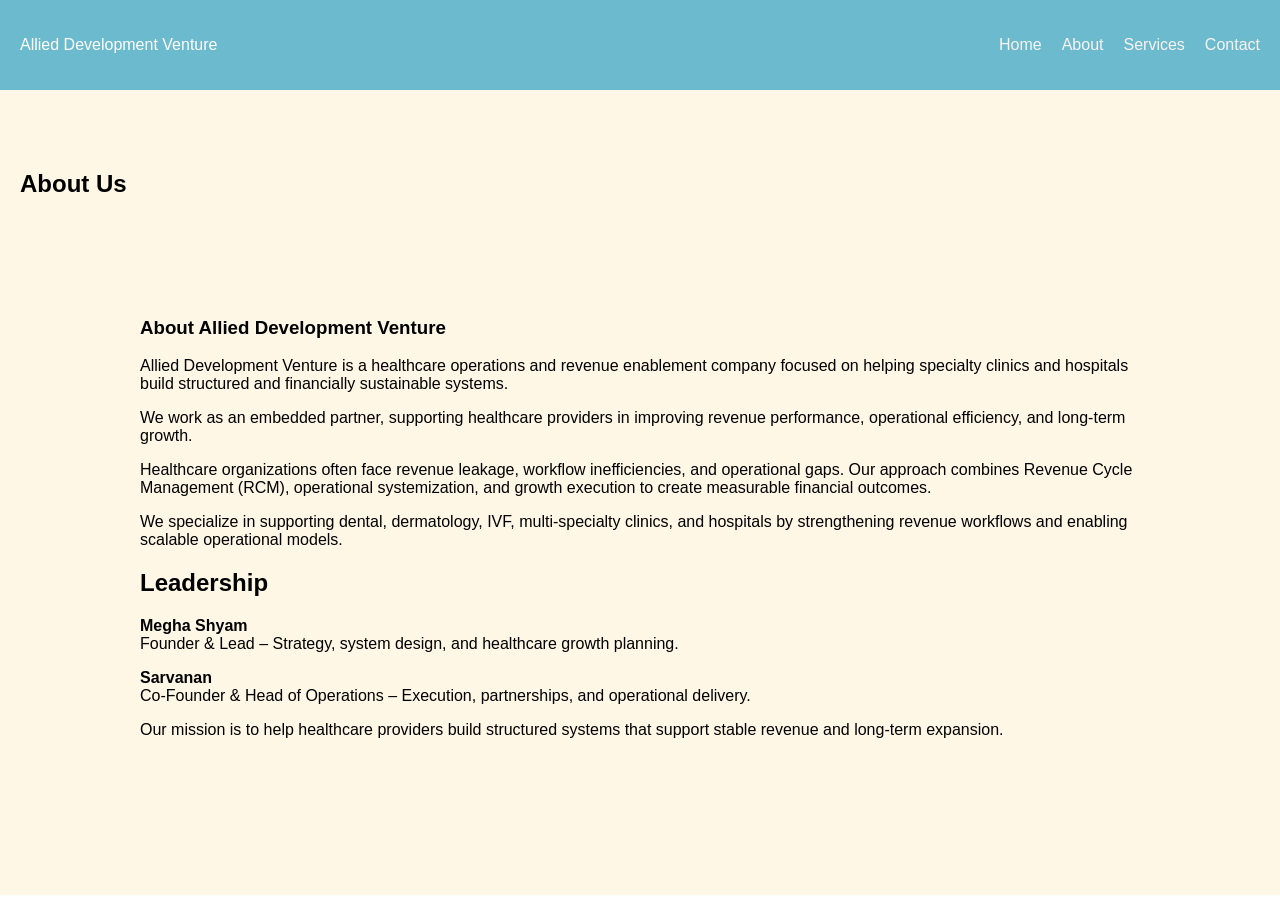
==== about.html @ 0af5934f "Add files via upload" ====
<!DOCTYPE html>
<html>
<head>

<title>Allied Development Venture | Healthcare Revenue & Growth Partner</title>

<link rel="stylesheet" href="style.css">

</head>

<body>

<header>
<nav class="navbar">

<div class="logo">
Allied Development Venture
</div>

<ul class="nav-links">

<li><a href="index.html">Home</a></li>
<li><a href="about.html">About</a></li>
<li><a href="services.html">Services</a></li>
<li><a href="contact.html">Contact</a></li>

</ul>

</nav>
</header>


<section class="section">

<h1>About Us</h1>

<p>

<section class="section">

<div class="container">

<h1>About Allied Development Venture</h1>

<p>
Allied Development Venture is a healthcare operations and revenue enablement company focused on helping specialty clinics and hospitals build structured and financially sustainable systems.
</p>

<p>
We work as an embedded partner, supporting healthcare providers in improving revenue performance, operational efficiency, and long-term growth.
</p>

<p>
Healthcare organizations often face revenue leakage, workflow inefficiencies, and operational gaps. Our approach combines Revenue Cycle Management (RCM), operational systemization, and growth execution to create measurable financial outcomes.
</p>

<p>
We specialize in supporting dental, dermatology, IVF, multi-specialty clinics, and hospitals by strengthening revenue workflows and enabling scalable operational models.
</p>

<h2>Leadership</h2>

<p>
<strong>Megha Shyam</strong><br>
Founder & Lead – Strategy, system design, and healthcare growth planning.
</p>

<p>
<strong>Sarvanan</strong><br>
Co-Founder & Head of Operations – Execution, partnerships, and operational delivery.
</p>

<p>
Our mission is to help healthcare providers build structured systems that support stable revenue and long-term expansion.
</p>

</div>

</section>
---- style.css ----
body{
font-family: Arial;
margin:0;
}

.navbar{
display:flex;
justify-content:space-between;
padding:20px;
background:#1591b0a0;
color:white;
}

.nav-links{
list-style:none;
display:flex;
gap:20px;
}

.nav-links a{
color:rgb(250, 243, 243);
text-decoration:none;
}

.hero{
padding:100px;
text-align:center;
background:#f1b056;
}

.section{
padding:60px;
}

.gray{
background:#ba327a;
}

.cards{
display:flex;
gap:20px;
flex-wrap:wrap;
}

.card{
background:rgb(44, 160, 118);
padding:20px;
flex:1;
border:1px solid #ddd;
}

.btn{
background:#7113be;
color:rgb(255, 254, 251);
padding:12px 20px;
text-decoration:none;
display:inline-block;
margin-top:10px;
}

footer{
background:#1591b0a0;
color:white;
padding:20px;
text-align:center;
}

form input, form textarea{
width:100%;
padding:10px;
margin:10px 0;
}

.about-section {

padding: 60px 20px;
background: linear-gradient(to right, #fff7e6, #ffe0b3);

}

.container {

max-width: 1000px;
margin: auto;

}

.about-section h1 {

color: #cc6600;
margin-bottom: 20px;

}

.about-section p {

font-size: 18px;
line-height: 1.6;

}

.about-list {

margin-top: 20px;

}

.about-list li {

margin-bottom: 10px;

}

.social-section {

text-align: center;
padding: 40px;
background: #fff;

}

.social-logo {

width: 40px;
margin: 10px;
cursor: pointer;

}

.company-logo {

height: 40px;
margin-right: 10px;
vertical-align: middle;

}

.logo {

display: flex;
align-items: center;
gap: 10px;

}

.container {
max-width: 1000px;
margin: auto;
padding: 20px;
}

.section {
padding: 60px 20px;
background: #fff7e6;
}

.company-logo {
height: 40px;
margin-right: 10px;
}

.contact-section {

background: #fff7e6;
padding: 60px 20px;

}

.contact-info {

margin: 30px 0;
font-size: 18px;

}

.social-links {

margin: 30px 0;

}

.social-links a {

display: inline-flex;
align-items: center;
margin-right: 20px;
text-decoration: none;
color: #333;
font-weight: 600;

}

.social-icon {

width: 24px;
margin-right: 8px;

}

.contact-form input,
.contact-form textarea {

width: 100%;
padding: 12px;
margin: 10px 0;
border: 1px solid #ddd;
border-radius: 5px;

}

.contact-form button {

background: #f59e0b;
color: white;
padding: 12px 20px;
border: none;
border-radius: 5px;
cursor: pointer;

}

.contact-form button:hover {

background: #ea580c;

}
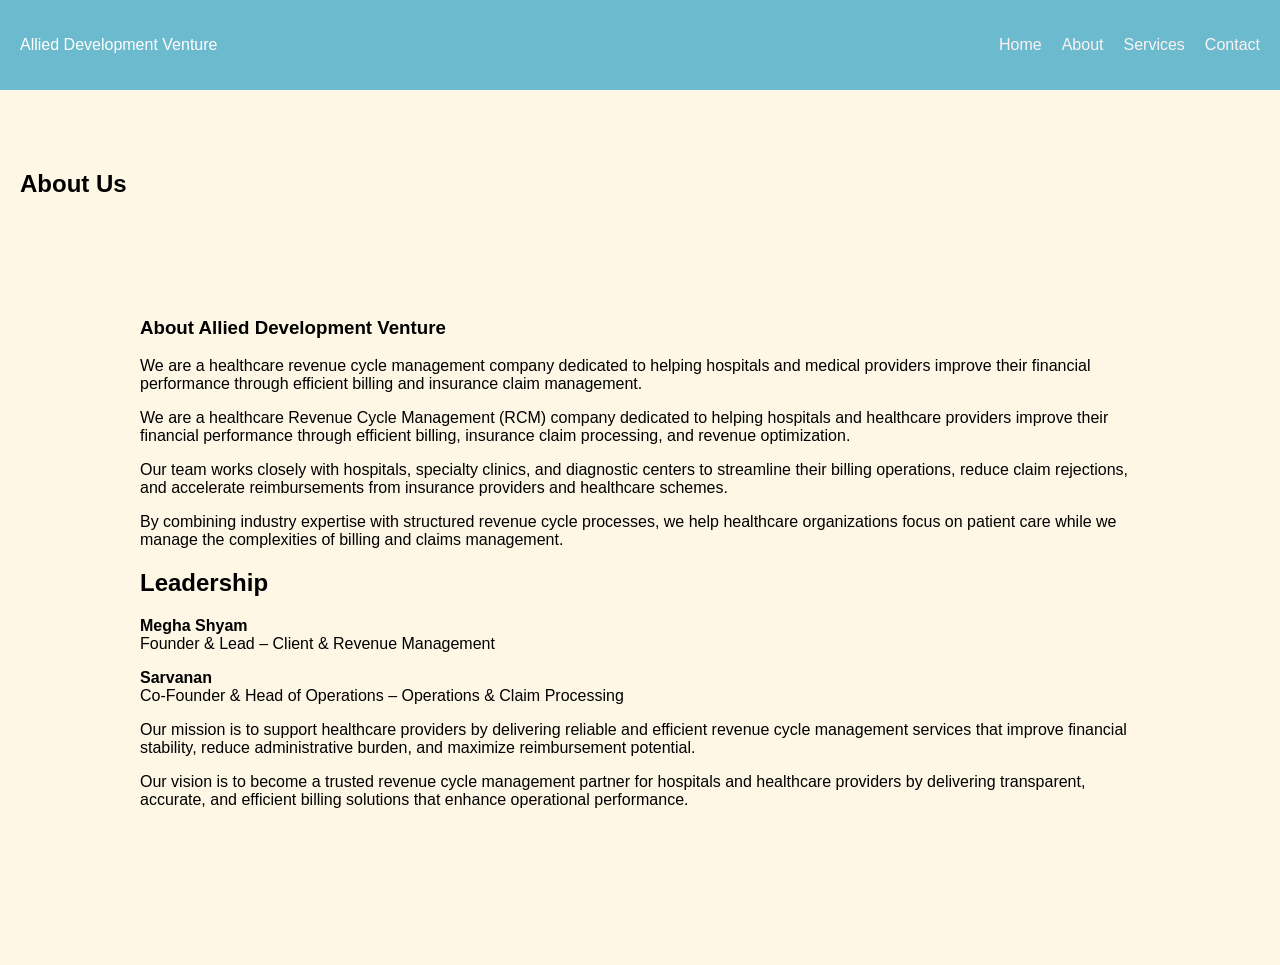
==== commit 5dafc97c: "Revise about page content and leadership details Updated content to reflect the company's focus on h" ====
--- a/about.html
+++ b/about.html
@@ -43,37 +43,40 @@
 <h1>About Allied Development Venture</h1>
 
 <p>
-Allied Development Venture is a healthcare operations and revenue enablement company focused on helping specialty clinics and hospitals build structured and financially sustainable systems.
+We are a healthcare revenue cycle management company dedicated to helping hospitals and medical providers improve their financial performance through efficient billing and insurance claim management.
 </p>
 
 <p>
-We work as an embedded partner, supporting healthcare providers in improving revenue performance, operational efficiency, and long-term growth.
-</p>
+We are a healthcare Revenue Cycle Management (RCM) company dedicated to helping hospitals and healthcare providers improve their financial performance through efficient billing, insurance claim processing, and revenue optimization.
 
 <p>
-Healthcare organizations often face revenue leakage, workflow inefficiencies, and operational gaps. Our approach combines Revenue Cycle Management (RCM), operational systemization, and growth execution to create measurable financial outcomes.
+ Our team works closely with hospitals, specialty clinics, and diagnostic centers to streamline their billing operations, reduce claim rejections, and accelerate reimbursements from insurance providers and healthcare schemes.
 </p>
-
 <p>
-We specialize in supporting dental, dermatology, IVF, multi-specialty clinics, and hospitals by strengthening revenue workflows and enabling scalable operational models.
+By combining industry expertise with structured revenue cycle processes, we help healthcare organizations focus on patient care while we manage the complexities of billing and claims management.
 </p>
 
 <h2>Leadership</h2>
 
 <p>
 <strong>Megha Shyam</strong><br>
-Founder & Lead – Strategy, system design, and healthcare growth planning.
+Founder & Lead – Client & Revenue Management
 </p>
 
 <p>
 <strong>Sarvanan</strong><br>
-Co-Founder & Head of Operations – Execution, partnerships, and operational delivery.
+Co-Founder & Head of Operations – Operations & Claim Processing
 </p>
-
+  
 <p>
-Our mission is to help healthcare providers build structured systems that support stable revenue and long-term expansion.
+Our mission is to support healthcare providers by delivering reliable and efficient revenue cycle management services that improve financial stability, reduce administrative burden, and maximize reimbursement potential.
 </p>
+  
+<p>
+  Our vision is to become a trusted revenue cycle management partner for hospitals and healthcare providers by delivering transparent, accurate, and efficient billing solutions that enhance operational performance.
+<p>
 
 </div>
 
-</section>+
+</section>
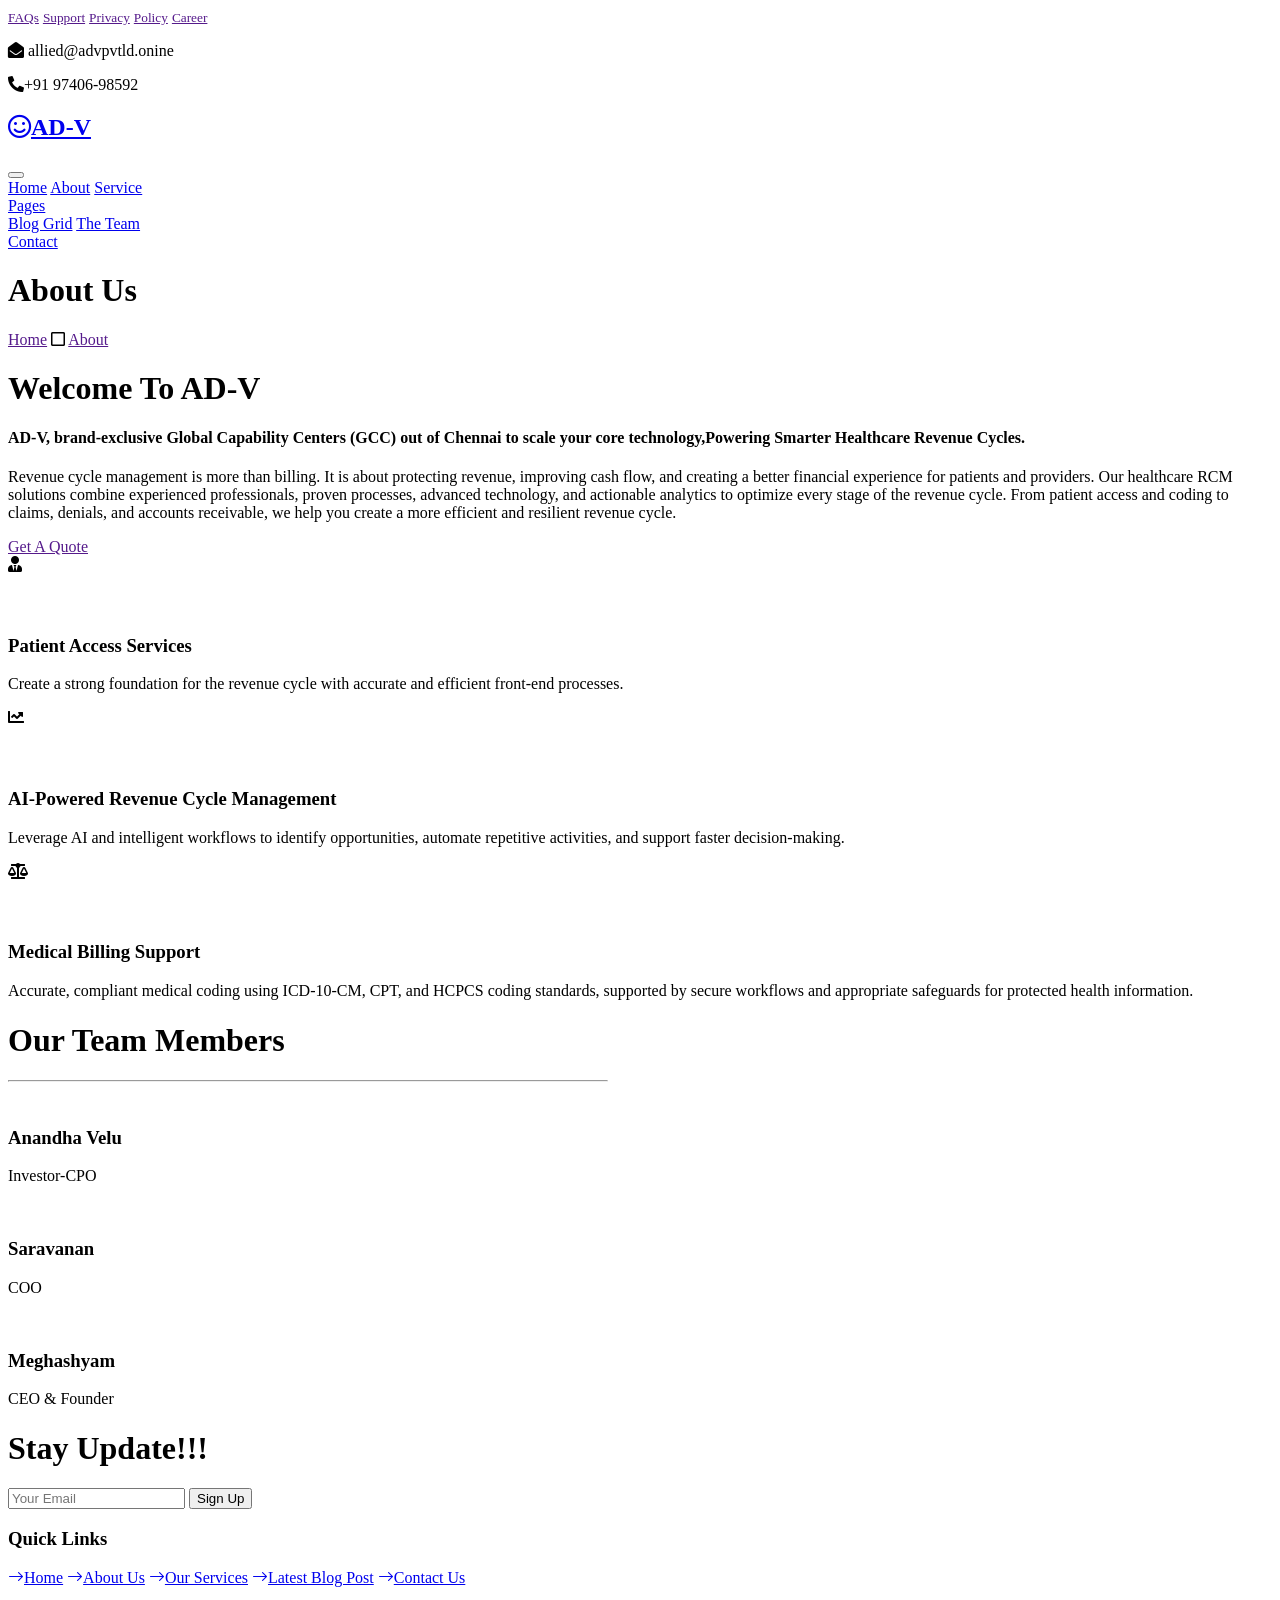
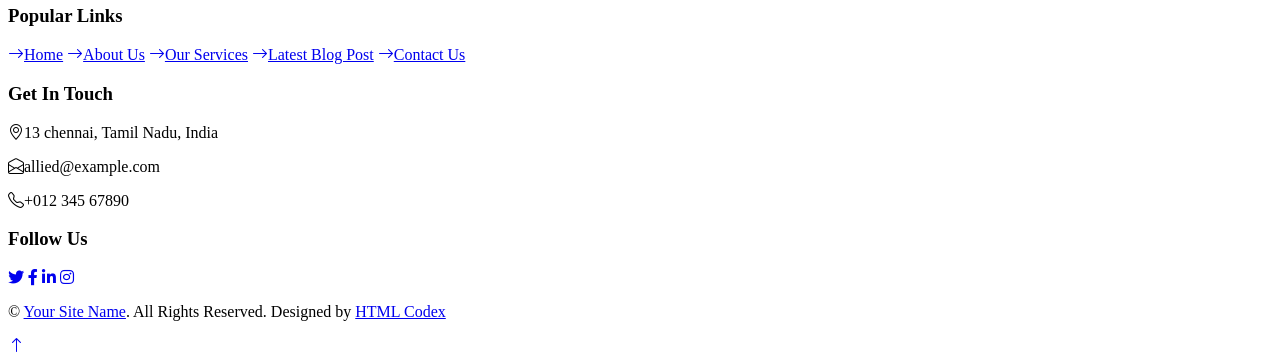
==== commit 32063c4e: "Add files via upload" ====
--- a/about.html
+++ b/about.html
@@ -1,82 +1,270 @@
 <!DOCTYPE html>
-<html>
+<html lang="en">
+
 <head>
-
-<title>Allied Development Venture | Healthcare Revenue & Growth Partner</title>
-
-<link rel="stylesheet" href="style.css">
-
+    <meta charset="utf-8">
+    <title> AD-V Website Template</title>
+    <meta content="width=device-width, initial-scale=1.0" name="viewport">
+    <meta content="Free HTML Templates" name="keywords">
+    <meta content="Free HTML Templates" name="description">
+
+    <!-- Favicon -->
+    <link href="img/favicon.ico" rel="icon">
+
+    <!-- Google Web Fonts -->
+    <link rel="preconnect" href="https://fonts.googleapis.com">
+    <link rel="preconnect" href="https://fonts.gstatic.com" crossorigin>
+    <link href="https://fonts.googleapis.com/css2?family=Barlow:wght@500;600;700&family=Open+Sans:wght@400;600&display=swap" rel="stylesheet"> 
+
+    <!-- Icon Font Stylesheet -->
+    <link href="https://cdnjs.cloudflare.com/ajax/libs/font-awesome/5.10.0/css/all.min.css" rel="stylesheet">
+    <link href="https://cdn.jsdelivr.net/npm/bootstrap-icons@1.4.1/font/bootstrap-icons.css" rel="stylesheet">
+
+    <!-- Libraries Stylesheet -->
+    <link href="lib/owlcarousel/assets/owl.carousel.min.css" rel="stylesheet">
+
+    <!-- Customized Bootstrap Stylesheet -->
+    <link href="css/bootstrap.min.css" rel="stylesheet">
+
+    <!-- Template Stylesheet -->
+    <link href="css/style.css" rel="stylesheet">
 </head>
 
-<body>
-
-<header>
-<nav class="navbar">
-
-<div class="logo">
-Allied Development Venture
-</div>
-
-<ul class="nav-links">
-
-<li><a href="index.html">Home</a></li>
-<li><a href="about.html">About</a></li>
-<li><a href="services.html">Services</a></li>
-<li><a href="contact.html">Contact</a></li>
-
-</ul>
-
-</nav>
-</header>
-
-
-<section class="section">
-
-<h1>About Us</h1>
-
-<p>
-
-<section class="section">
-
-<div class="container">
-
-<h1>About Allied Development Venture</h1>
-
-<p>
-We are a healthcare revenue cycle management company dedicated to helping hospitals and medical providers improve their financial performance through efficient billing and insurance claim management.
-</p>
-
-<p>
-We are a healthcare Revenue Cycle Management (RCM) company dedicated to helping hospitals and healthcare providers improve their financial performance through efficient billing, insurance claim processing, and revenue optimization.
-
-<p>
- Our team works closely with hospitals, specialty clinics, and diagnostic centers to streamline their billing operations, reduce claim rejections, and accelerate reimbursements from insurance providers and healthcare schemes.
-</p>
-<p>
-By combining industry expertise with structured revenue cycle processes, we help healthcare organizations focus on patient care while we manage the complexities of billing and claims management.
-</p>
-
-<h2>Leadership</h2>
-
-<p>
-<strong>Megha Shyam</strong><br>
-Founder & Lead – Client & Revenue Management
-</p>
-
-<p>
-<strong>Sarvanan</strong><br>
-Co-Founder & Head of Operations – Operations & Claim Processing
-</p>
-  
-<p>
-Our mission is to support healthcare providers by delivering reliable and efficient revenue cycle management services that improve financial stability, reduce administrative burden, and maximize reimbursement potential.
-</p>
-  
-<p>
-  Our vision is to become a trusted revenue cycle management partner for hospitals and healthcare providers by delivering transparent, accurate, and efficient billing solutions that enhance operational performance.
-<p>
-
-</div>
-
-
-</section>
+<div>
+    <!-- Topbar Start -->
+    <div class="container-fluid bg-secondary ps-5 pe-0 d-none d-lg-block">
+        <div class="row gx-0">
+            <div class="col-md-6 text-center text-lg-start mb-2 mb-lg-0">
+                <div class="d-inline-flex align-items-center">
+                    <a class="text-body py-2 pe-3 border-end" href=""><small>FAQs</small></a>
+                    <a class="text-body py-2 px-3 border-end" href=""><small>Support</small></a>
+                    <a class="text-body py-2 px-3 border-end" href=""><small>Privacy</small></a>
+                    <a class="text-body py-2 px-3 border-end" href=""><small>Policy</small></a>
+                    <a class="text-body py-2 ps-3" href=""><small>Career</small></a>
+                </div>
+            </div>
+            <div class="col-md-6 text-center text-lg-end">
+                <div class="position-relative d-inline-flex align-items-center bg-primary text-white top-shape px-5">
+                    <div class="me-3 pe-3 border-end py-2">
+                        <p class="m-0"><i class="fa fa-envelope-open me-2"></i> allied@advpvtld.onine </p>
+                    </div>
+                    <div class="py-2">
+                        <p class="m-0"><i class="fa fa-phone-alt me-2"></i>+91 97406-98592</p>
+                    </div>
+                </div>
+            </div>
+        </div>
+    </div>
+    <!-- Topbar End -->
+
+
+    <!-- Navbar Start -->
+    <nav class="navbar navbar-expand-lg bg-white navbar-light shadow-sm px-5 py-3 py-lg-0">
+        <a href="index.html" class="navbar-brand p-0">
+            <h1 class="m-0 text-uppercase text-primary"><i class="far fa-smile text-primary me-2"></i>AD-V</h1>
+        </a>
+        <button class="navbar-toggler" type="button" data-bs-toggle="collapse" data-bs-target="#navbarCollapse">
+            <span class="navbar-toggler-icon"></span>
+        </button>
+        <div class="collapse navbar-collapse" id="navbarCollapse">
+            <div class="navbar-nav ms-auto py-0 me-n3">
+                <a href="index.html" class="nav-item nav-link">Home</a>
+                <a href="about.html" class="nav-item nav-link active">About</a>
+                <a href="service.html" class="nav-item nav-link">Service</a>
+                <div class="nav-item dropdown">
+                    <a href="#" class="nav-link dropdown-toggle" data-bs-toggle="dropdown">Pages</a>
+                    <div class="dropdown-menu m-0">
+                        <a href="blog.html" class="dropdown-item">Blog Grid</a>
+                        <a href="team.html" class="dropdown-item">The Team</a>
+                    </div>
+                </div>
+                <a href="contact.html" class="nav-item nav-link">Contact</a>
+            </div>
+        </div>
+    </nav>
+    <!-- Navbar End -->
+
+
+    <!-- Page Header Start -->
+    <div class="container-fluid bg-dark p-5">
+        <div class="row">
+            <div class="col-12 text-center">
+                <h1 class="display-4 text-white">About Us</h1>
+                <a href="">Home</a>
+                <i class="far fa-square text-primary px-2"></i>
+                <a href="">About</a>
+            </div>
+        </div>
+    </div>
+    <!-- Page Header End -->
+
+
+    <!-- About Start -->
+    <div class="container-fluid bg-secondary p-0">
+        <div class="row g-0">
+            <div class="col-lg-6 py-6 px-5">
+                <h1 class="display-5 mb-4">Welcome To <span class="text-primary">AD-V</span></h1>
+                <h4 class="text-primary mb-4"> AD-V, brand-exclusive Global Capability Centers (GCC) out of Chennai to scale your core technology,Powering Smarter Healthcare Revenue Cycles.</h4>
+                <p class="mb-4">Revenue cycle management is more than billing. It is about protecting revenue, improving cash flow, and creating a better financial experience for patients and providers.
+
+Our healthcare RCM solutions combine experienced professionals, proven processes, advanced technology, and actionable analytics to optimize every stage of the revenue cycle.
+
+From patient access and coding to claims, denials, and accounts receivable, we help you create a more efficient and resilient revenue cycle.</p>
+                <a href="" class="btn btn-primary py-md-3 px-md-5 rounded-pill">Get A Quote</a>
+            </div>
+            <div class="col-lg-6">
+                <div class="h-100 d-flex flex-column justify-content-center bg-primary p-5">
+                    <div class="d-flex text-white mb-5">
+                        <div class="d-flex flex-shrink-0 align-items-center justify-content-center bg-white text-primary rounded-circle mx-auto mb-4" style="width: 60px; height: 60px;">
+                            <i class="fa fa-user-tie fs-4"></i>
+                        </div>
+                        <div class="ps-4">
+                            <h3>Patient Access Services</h3>
+                            <p class="mb-0">Create a strong foundation for the revenue cycle with accurate and efficient front-end processes.</p>
+                        </div>
+                    </div>
+                    <div class="d-flex text-white mb-5">
+                        <div class="d-flex flex-shrink-0 align-items-center justify-content-center bg-white text-primary rounded-circle mx-auto mb-4" style="width: 60px; height: 60px;">
+                            <i class="fa fa-chart-line fs-4"></i>
+                        </div>
+                        <div class="ps-4">
+                            <h3>AI-Powered Revenue Cycle Management</h3>
+                           <p class="mb-0"> Leverage AI and intelligent workflows to identify opportunities, automate repetitive activities, and support faster decision-making.</p>
+                        </div>
+                    </div>
+                    <div class="d-flex text-white">
+                        <div class="d-flex flex-shrink-0 align-items-center justify-content-center bg-white text-primary rounded-circle mx-auto mb-4" style="width: 60px; height: 60px;">
+                            <i class="fa fa-balance-scale fs-4"></i>
+                        </div>
+                        <div class="ps-4">
+                            <h3>Medical Billing Support</h3>
+                            <p class="mb-0"> Accurate, compliant medical coding using ICD-10-CM, CPT, and HCPCS coding standards, supported by secure workflows and appropriate safeguards for protected health information.</p>
+                        </div>
+                    </div>
+                </div>
+            </div>
+        </div>
+    </div>
+    <!-- About End -->
+
+
+    <!-- Team Start -->
+    <div class="container-fluid py-6 px-5">
+        <div class="text-center mx-auto mb-5" style="max-width: 600px;">
+            <h1 class="display-5 mb-0">Our Team Members</h1>
+            <hr class="w-25 mx-auto bg-primary">
+        </div>
+        <div class="row g-5">
+            <div class="col-lg-4">
+                <div class="team-item position-relative overflow-hidden">
+                    <img class="img-fluid w-100" src="img/team-1.jpg 1.jpeg" alt="">
+                    <div class="team-text w-100 position-absolute top-50 text-center bg-primary p-4">
+                        <h3 class="text-white">Anandha Velu</h3>
+                        <p class="text-white text-uppercase mb-0">Investor-CPO</p>
+                    </div>
+                </div>
+            </div>
+            <div class="col-lg-4">
+                <div class="team-item position-relative overflow-hidden">
+                    <img class="img-fluid w-100" src="img/team-2.jpg 2.jpeg" alt="">
+                    <div class="team-text w-100 position-absolute top-50 text-center bg-primary p-4">
+                        <h3 class="text-white">Saravanan</h3>
+                        <p class="text-white text-uppercase mb-0">COO</p>
+                    </div>
+                </div>
+            </div>
+            <div class="col-lg-4">
+                <div class="team-item position-relative overflow-hidden">
+                    <img class="img-fluid w-100" src="img/team-3.jpg 3.jpeg" alt="">
+                    <div class="team-text w-100 position-absolute top-50 text-center bg-primary p-4">
+                        <h3 class="text-white">Meghashyam</h3>
+                        <p class="text-white text-uppercase mb-0">CEO & Founder</p>
+                    </div>
+                </div>
+            </div>
+        </div>
+    </div>
+    <!-- Team End -->
+    
+
+    <!-- Footer Start -->
+    <div class="container-fluid bg-primary text-secondary p-5">
+        <div class="row g-5">
+            <div class="col-12 text-center">
+                <h1 class="display-5 mb-4">Stay Update!!!</h1>
+                <form class="mx-auto" style="max-width: 600px;">
+                    <div class="input-group">
+                        <input type="text" class="form-control border-white p-3" placeholder="Your Email">
+                        <button class="btn btn-dark px-4">Sign Up</button>
+                    </div>
+                </form>
+            </div>
+        </div>
+    </div>
+    <div class="container-fluid bg-dark text-secondary p-5">
+        <div class="row g-5">
+            <div class="col-lg-3 col-md-6">
+                <h3 class="text-white mb-4">Quick Links</h3>
+                <div class="d-flex flex-column justify-content-start">
+                    <a class="text-secondary mb-2" href="#"><i class="bi bi-arrow-right text-primary me-2"></i>Home</a>
+                    <a class="text-secondary mb-2" href="#"><i class="bi bi-arrow-right text-primary me-2"></i>About Us</a>
+                    <a class="text-secondary mb-2" href="#"><i class="bi bi-arrow-right text-primary me-2"></i>Our Services</a>
+                    <a class="text-secondary mb-2" href="#"><i class="bi bi-arrow-right text-primary me-2"></i>Latest Blog Post</a>
+                    <a class="text-secondary" href="#"><i class="bi bi-arrow-right text-primary me-2"></i>Contact Us</a>
+                </div>
+            </div>
+            <div class="col-lg-3 col-md-6">
+                <h3 class="text-white mb-4">Popular Links</h3>
+                <div class="d-flex flex-column justify-content-start">
+                    <a class="text-secondary mb-2" href="#"><i class="bi bi-arrow-right text-primary me-2"></i>Home</a>
+                    <a class="text-secondary mb-2" href="#"><i class="bi bi-arrow-right text-primary me-2"></i>About Us</a>
+                    <a class="text-secondary mb-2" href="#"><i class="bi bi-arrow-right text-primary me-2"></i>Our Services</a>
+                    <a class="text-secondary mb-2" href="#"><i class="bi bi-arrow-right text-primary me-2"></i>Latest Blog Post</a>
+                    <a class="text-secondary" href="#"><i class="bi bi-arrow-right text-primary me-2"></i>Contact Us</a>
+                </div>
+            </div>
+            <div class="col-lg-3 col-md-6">
+                <h3 class="text-white mb-4">Get In Touch</h3>
+                <p class="mb-2"><i class="bi bi-geo-alt text-primary me-2"></i>13 chennai, Tamil Nadu, India</p>
+                <p class="mb-2"><i class="bi bi-envelope-open text-primary me-2"></i>allied@example.com</p>
+                <p class="mb-0"><i class="bi bi-telephone text-primary me-2"></i>+012 345 67890</p>
+            </div>
+            <div class="col-lg-3 col-md-6">
+                <h3 class="text-white mb-4">Follow Us</h3>
+                <div class="d-flex">
+                    <a class="btn btn-lg btn-primary btn-lg-square rounded-circle me-2" href="#"><i class="fab fa-twitter fw-normal"></i></a>
+                    <a class="btn btn-lg btn-primary btn-lg-square rounded-circle me-2" href="#"><i class="fab fa-facebook-f fw-normal"></i></a>
+                    <a class="btn btn-lg btn-primary btn-lg-square rounded-circle me-2" href="#"><i class="fab fa-linkedin-in fw-normal"></i></a>
+                    <a class="btn btn-lg btn-primary btn-lg-square rounded-circle" href="#"><i class="fab fa-instagram fw-normal"></i></a>
+                </div>
+            </div>
+        </div>
+    </div>
+    <div class="container-fluid bg-dark text-secondary text-center border-top py-4 px-5" style="border-color: rgba(256, 256, 256, .1) !important;">
+        <p class="m-0">
+            &copy; <a class="text-secondary border-bottom" href="#">Your Site Name</a>. All Rights Reserved.
+            
+            <!--/*** The author’s attribution link must remain intact in the template. ***/-->
+            <!--/*** If you wish to remove this credit link, please purchase the Pro Version . ***/-->
+            Designed by <a class="text-secondary border-bottom" href="https://htmlcodex.com">HTML Codex</a>
+        </p>
+    </div>
+    <!-- Footer End -->
+
+
+    <!-- Back to Top -->
+    <a href="#" class="btn btn-lg btn-primary btn-lg-square rounded-circle back-to-top"><i class="bi bi-arrow-up"></i></a>
+
+
+    <!-- JavaScript Libraries -->
+    <script src="https://code.jquery.com/jquery-3.4.1.min.js"></script>
+    <script src="https://cdn.jsdelivr.net/npm/bootstrap@5.0.0/dist/js/bootstrap.bundle.min.js"></script>
+    <script src="lib/easing/easing.min.js"></script>
+    <script src="lib/waypoints/waypoints.min.js"></script>
+    <script src="lib/owlcarousel/owl.carousel.min.js"></script>
+
+    <!-- Template Javascript -->
+    <script src="js/main.js"></script>
+</body>
+
+</html>
